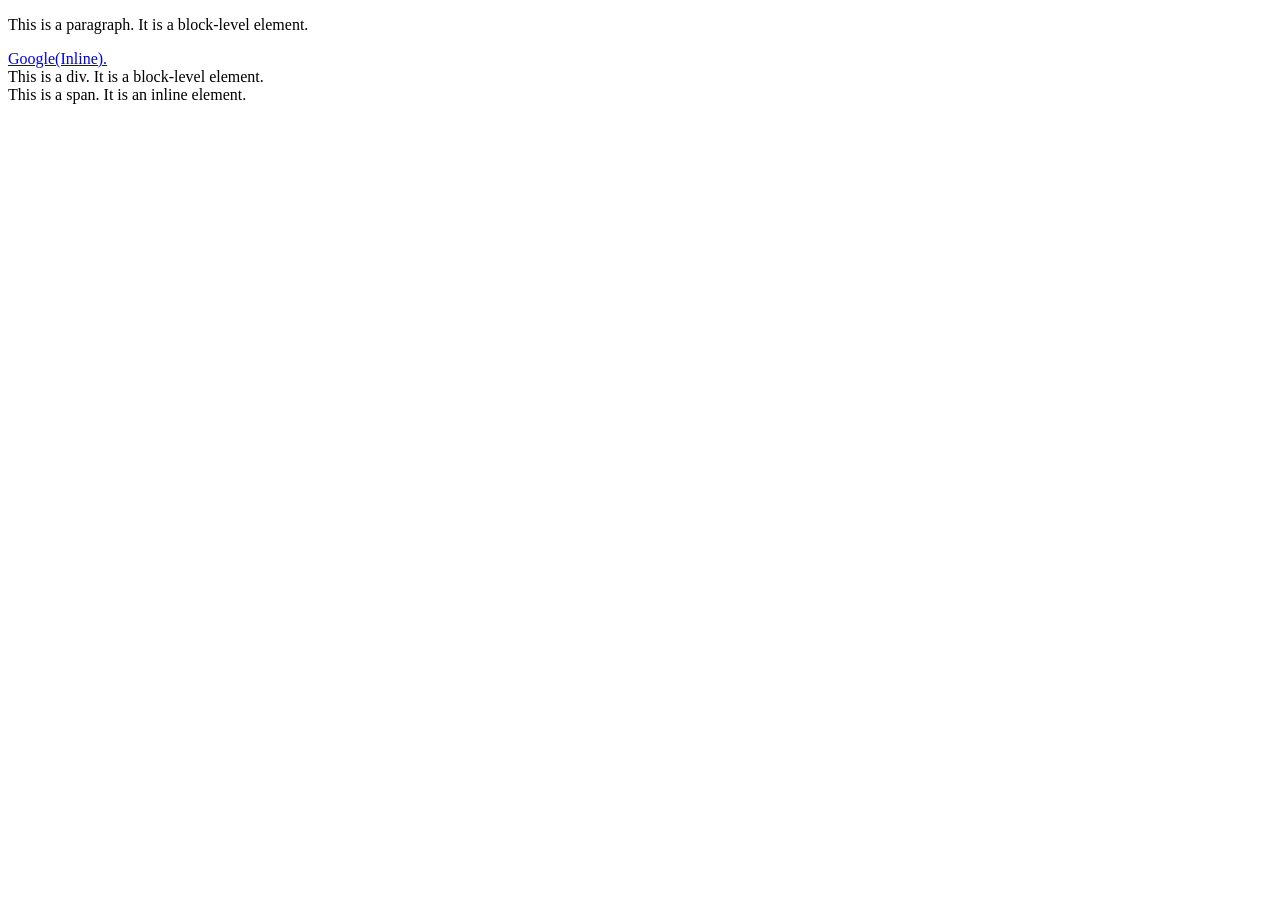
==== Day 4/index.html @ 511a4fd8 "inline and block level elements" ====
<!DOCTYPE html>
<html lang="en">
<head>
    <meta charset="UTF-8">
    <meta name="viewport" content="width=device-width, initial-scale=1.0">
    <title>Inline and Block Elements</title>
    <link rel="stylesheet" href="style.css">   
</head>
<body>
    <p>This is a paragraph. It is a block-level element.</p>
    <a href="https://www.google.com">Google(Inline).</a>
    <div>This is a div. It is a block-level element.</div>
    <span>This is a span. It is an inline element.</span>
</body>
</html>
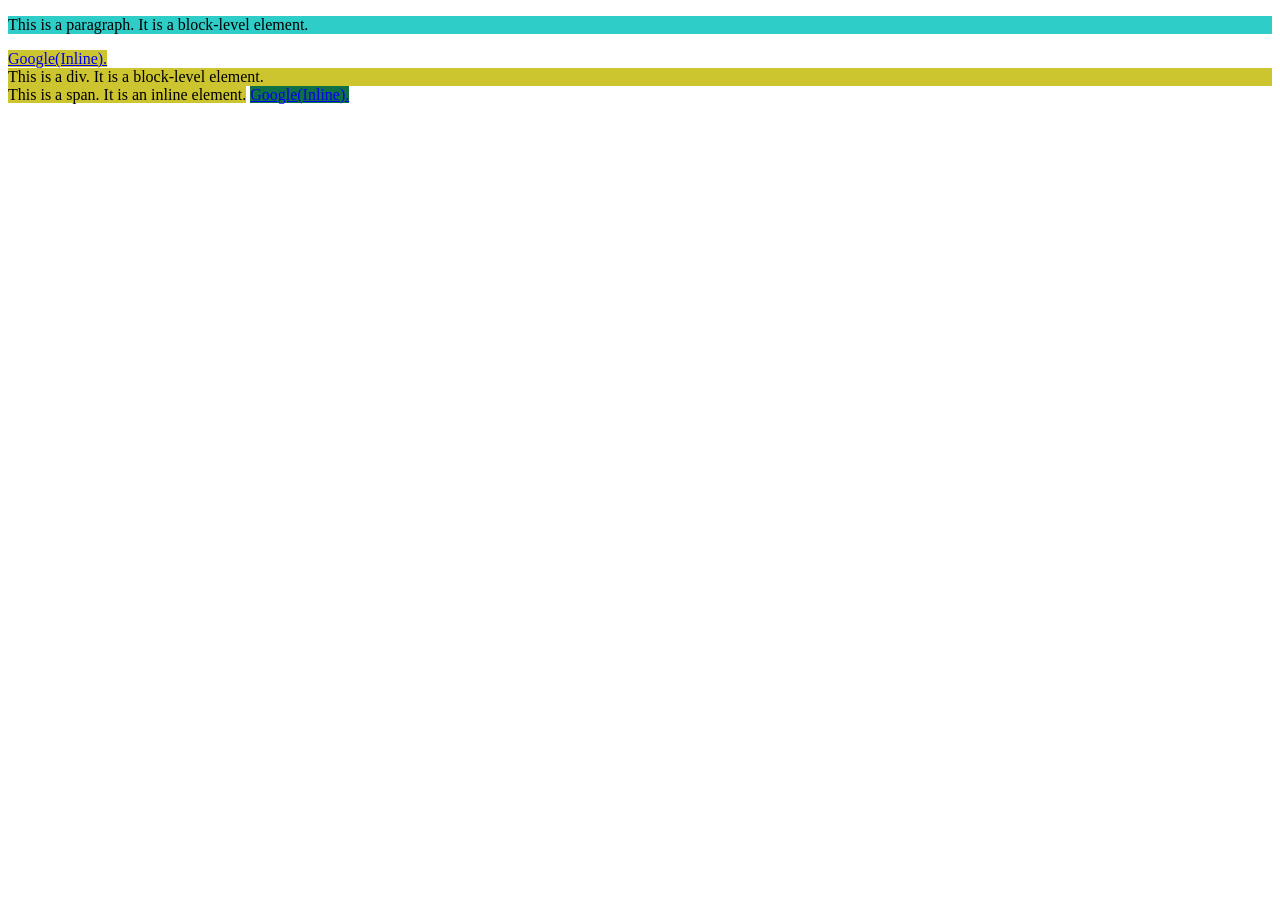
==== commit 2b235c7f: "ID and Classes" ====
--- a/Day 4/index.html
+++ b/Day 4/index.html
@@ -3,13 +3,14 @@
 <head>
     <meta charset="UTF-8">
     <meta name="viewport" content="width=device-width, initial-scale=1.0">
-    <title>Inline and Block Elements</title>
+    <title>Inline and Block Elements / ID and Classes</title>
     <link rel="stylesheet" href="style.css">   
 </head>
 <body>
     <p>This is a paragraph. It is a block-level element.</p>
-    <a href="https://www.google.com">Google(Inline).</a>
-    <div>This is a div. It is a block-level element.</div>
-    <span>This is a span. It is an inline element.</span>
+    <a id="first-anchor" href="https://www.google.com">Google(Inline).</a>
+    <div class="bg-yellow">This is a div. It is a block-level element.</div>
+    <span class="bg-yellow">This is a span. It is an inline element.</span>
+    <a id="second-anchor" href="https://www.google.com">Google(Inline).</a>
 </body>
 </html>
--- a/Day 4/style.css
+++ b/Day 4/style.css
@@ -0,0 +1,12 @@
+p {
+    background-color: #2fcdc8;
+}
+#first-anchor{
+    background-color: #cdc52f;
+}
+#second-anchor{
+    background-color: #107045;
+}
+.bg-yellow{
+    background-color: #cdc52f;
+}
